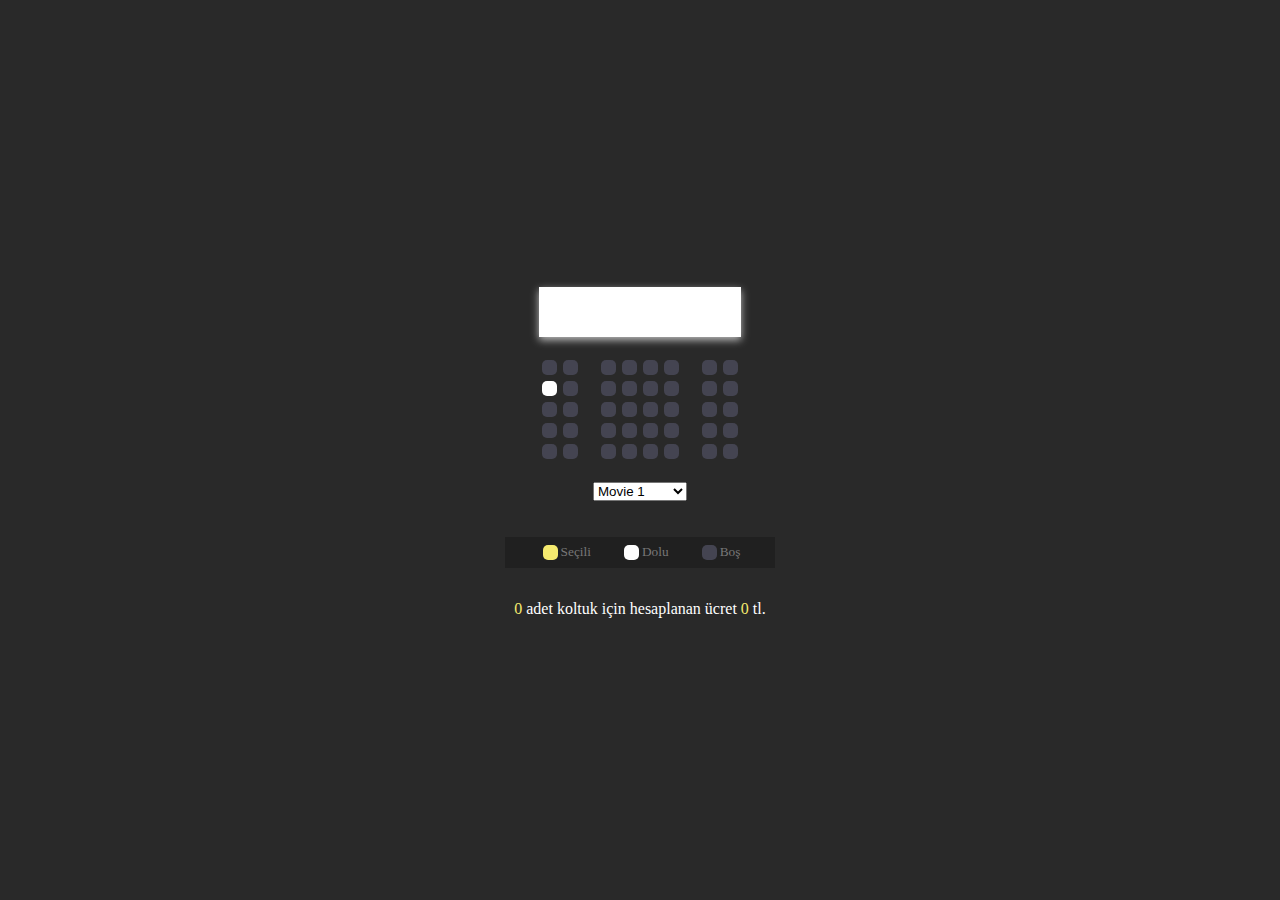
==== Cinema/index.html @ 9be27dfd "Cinema web site" ====
<!DOCTYPE html>
<html lang="en">
    <meta charset="UTF-8">
    <meta name="viewport" content="width=device-width, initial-scale=1.0">
    <link rel="stylesheet" href="style.css">
    <title>Sinema Bilet Rezervasyon</title>
</head>
<body>

    <div class="container">
        <div class="screen"></div>
        <div class="row">
            <div class="seat"></div>
            <div class="seat"></div>
            <div class="seat"></div>
            <div class="seat"></div>
            <div class="seat"></div>
            <div class="seat"></div>
            <div class="seat"></div>
            <div class="seat"></div>
        </div>
        <div class="row">
            <div class="seat reserved"></div>
            <div class="seat"></div>
            <div class="seat"></div>
            <div class="seat"></div>
            <div class="seat"></div>
            <div class="seat"></div>
            <div class="seat"></div>
            <div class="seat"></div>
        </div>
        <div class="row">
            <div class="seat"></div>
            <div class="seat"></div>
            <div class="seat"></div>
            <div class="seat"></div>
            <div class="seat"></div>
            <div class="seat"></div>
            <div class="seat"></div>
            <div class="seat"></div>
        </div>
        <div class="row">
            <div class="seat"></div>
            <div class="seat"></div>
            <div class="seat"></div>
            <div class="seat"></div>
            <div class="seat"></div>
            <div class="seat"></div>
            <div class="seat"></div>
            <div class="seat"></div>
        </div>
        <div class="row">
            <div class="seat"></div>
            <div class="seat"></div>
            <div class="seat"></div>
            <div class="seat"></div>
            <div class="seat"></div>
            <div class="seat"></div>
            <div class="seat"></div>
            <div class="seat"></div>
        </div>
    </div>

    <div class="movie-list">
        <select name="" id="movie">
            <option disabled>Film Seçiniz</option>
            <option value="20">Movie 1</option>
            <option value="25">Movie 2</option>
            <option value="30">Movie 3</option>
        </select>
    </div>

    <ul class="info">
        <li>
            <div class="seat selected"></div>
            <small>Seçili</small>
        </li>
        <li>
            <div class="seat reserved"></div>
            <small>Dolu</small>
        </li>
        <li>
            <div class="seat"></div>
            <small>Boş</small>
        </li>
    </ul>

    <p class="text">
        <span id="count">3</span> adet koltuk için hesaplanan ücret <span id="amount">60</span> tl.
    </p>

    <script src="script.js"></script>
</body>
</html>
---- Cinema/style.css ----
body{
    background-color: #292929;
    display: flex;
    flex-direction: column;
    align-items: center;
    justify-content: center;
    height: 100vh;
    margin: 0;
    color: #fff;
}

.seat{
    background-color: #444451;
    height: 15px;
    width: 15px;
    margin: 3px;
    border-radius: 5px;
}

.seat.selected{
    background-color: #f6eb6f;
}

.seat.reserved{
    background-color: #fff;
}

.seat:not(.reserved):hover{
    cursor: pointer;
    transform: scale(1.3);
}

.seat:nth-of-type(2){
    margin-right: 20px;
}

.seat:nth-last-of-type(3){
    margin-right: 20px;
}

.row{
    display: flex;
}

.screen{
    background-color: #fff;
    height: 50px;
    width: 100%;
    margin: 20px 0;
    box-shadow: 0 3px 8px rgba(255, 255, 255, 0.7);
}

.movie-list{
    margin: 20px 0;
}

.info{
    background-color: rgba(0, 0, 0, 0.2);
    padding: 5px 20px;
    color: #777;
    display: flex;
}

.info li{
    display: flex;
    align-items: center;
    justify-content: center;
    margin: 0 15px;
}

p.text span{
    color: #f6eb6f;
}
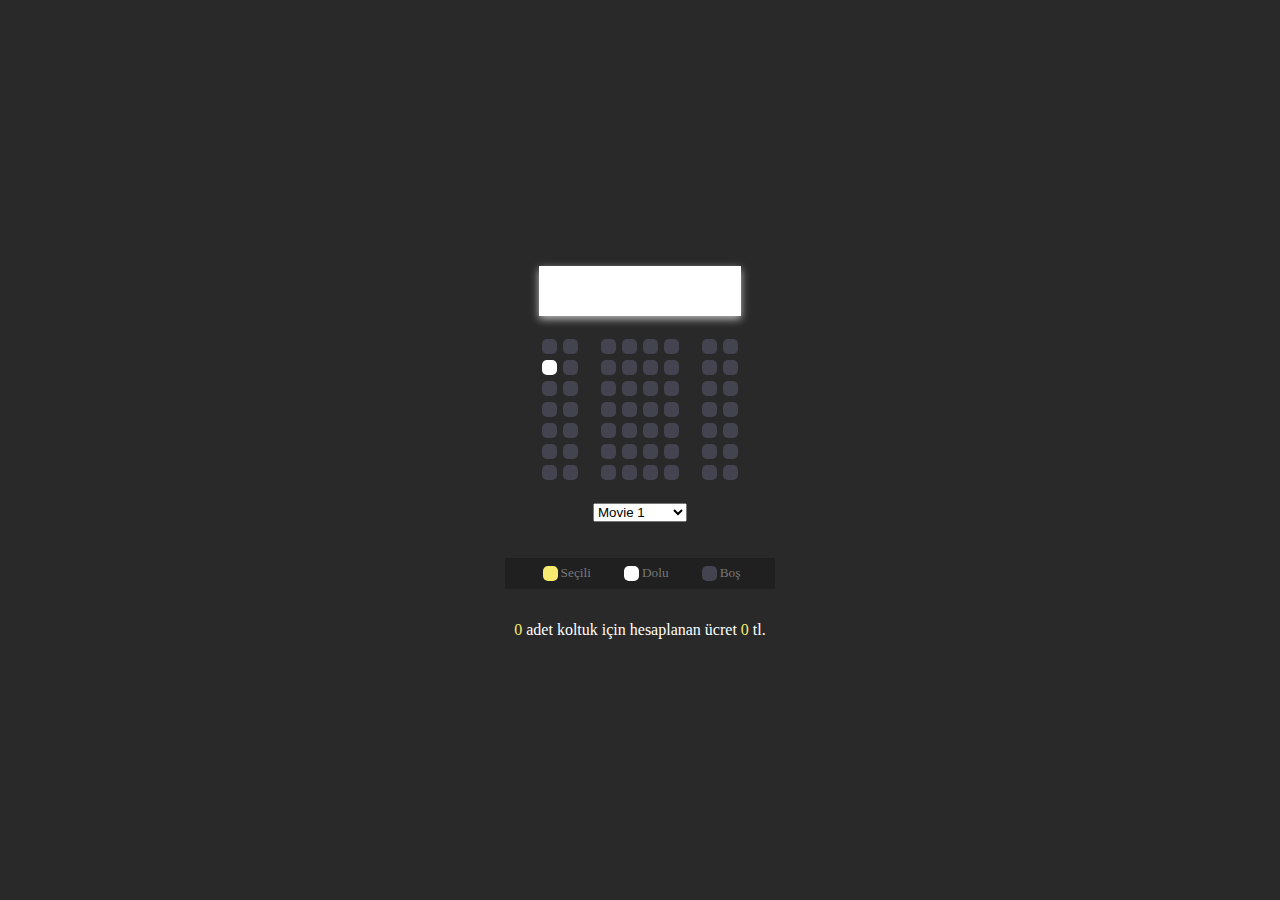
==== commit ea450ac4: "img" ====
--- a/Cinema/index.html
+++ b/Cinema/index.html
@@ -59,6 +59,28 @@
             <div class="seat"></div>
             <div class="seat"></div>
         </div>
+
+        <div class="row">
+            <div class="seat"></div>
+            <div class="seat"></div>
+            <div class="seat"></div>
+            <div class="seat"></div>
+            <div class="seat"></div>
+            <div class="seat"></div>
+            <div class="seat"></div>
+            <div class="seat"></div>
+        </div>
+
+        <div class="row">
+            <div class="seat"></div>
+            <div class="seat"></div>
+            <div class="seat"></div>
+            <div class="seat"></div>
+            <div class="seat"></div>
+            <div class="seat"></div>
+            <div class="seat"></div>
+            <div class="seat"></div>
+        </div>
     </div>
 
     <div class="movie-list">
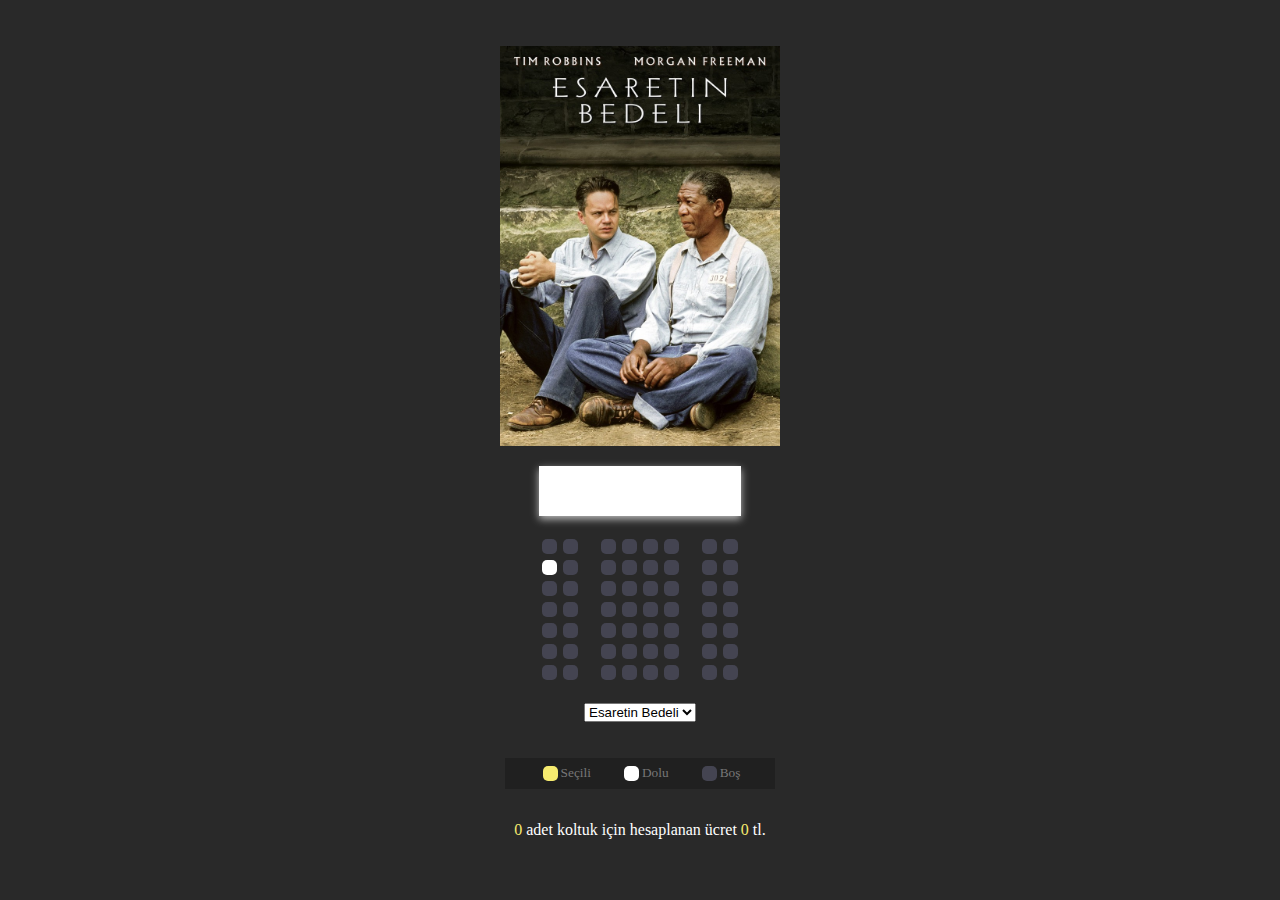
==== commit 3d293388: "img" ====
--- a/Cinema/index.html
+++ b/Cinema/index.html
@@ -6,6 +6,8 @@
     <title>Sinema Bilet Rezervasyon</title>
 </head>
 <body>
+
+    <img id="movieImg" src="img/esaretin-bedeli.jpg" alt="Esaretin Bedeli">
 
     <div class="container">
         <div class="screen"></div>
@@ -86,9 +88,9 @@
     <div class="movie-list">
         <select name="" id="movie">
             <option disabled>Film Seçiniz</option>
-            <option value="20">Movie 1</option>
-            <option value="25">Movie 2</option>
-            <option value="30">Movie 3</option>
+            <option value="20">Esaretin Bedeli</option>
+            <option value="25">Titanik</option>
+            <option value="30">Başlangıç</option>
         </select>
     </div>
 
--- a/Cinema/style.css
+++ b/Cinema/style.css
@@ -7,6 +7,11 @@
     height: 100vh;
     margin: 0;
     color: #fff;
+}
+
+img{
+    max-width: 570px;
+    height: 400px;
 }
 
 .seat{
